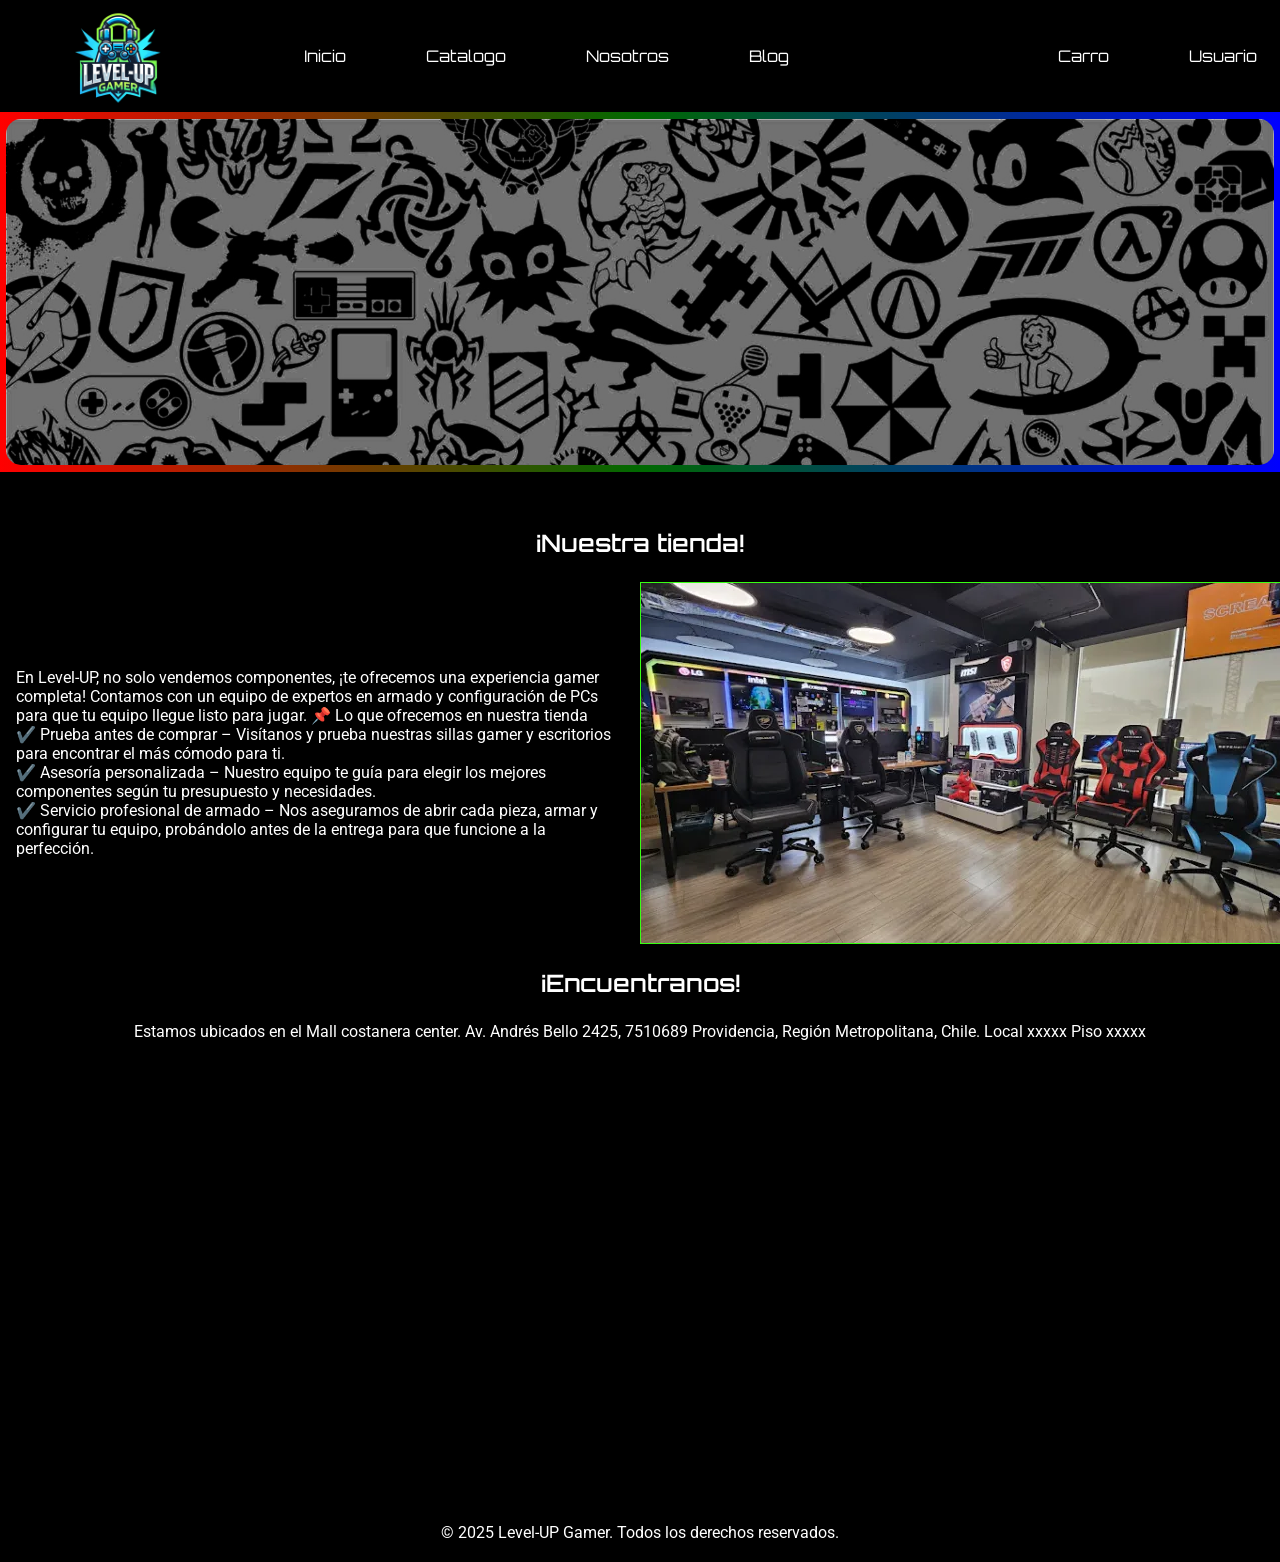
==== aboutus.html @ e1739fb5 "proyecto frontEnd terminado" ====
<!DOCTYPE html>
<html lang="en">
<head>
    <meta charset="UTF-8">
    <meta name="viewport" content="width=device-width, initial-scale=1.0">
    <link rel="stylesheet" href="estiloabout.css">
    <title>Document</title>
</head>
<body>
    <header>
        <div id="logo">
            <img src="Level-Up.png" alt="Level-Up">
        </div>
        <nav id="catalogonav">
            <a href="index.html">Inicio</a>
            <a href="catalogo.html">Catalogo</a>
            <a href="aboutus.html">Nosotros</a>
            <a href="#">Blog</a>
        </nav>
        <div id="extra">
            <a href="#">Carro</a>
            <a href="login.html">Usuario</a>
        </div>
    </header>
    <section id="seccion1">
        <div id="background"></div>
    </section>
    <section id="seccion2">
        <p class="destacado">¡Nuestra tienda!</p>
        <div id="descripcion">
            <div id="texto">
                <p>En Level-UP, no solo vendemos componentes, ¡te ofrecemos una experiencia gamer completa! Contamos con un equipo de expertos en armado y configuración de PCs para que tu equipo llegue listo para jugar.
                    📌 Lo que ofrecemos en nuestra tienda <br>
                    ✔️ Prueba antes de comprar – Visítanos y prueba nuestras sillas gamer y escritorios para encontrar el más cómodo para ti. <br>
                    ✔️ Asesoría personalizada – Nuestro equipo te guía para elegir los mejores componentes según tu presupuesto y necesidades. <br>
                    ✔️ Servicio profesional de armado – Nos aseguramos de abrir cada pieza, armar y configurar tu equipo, probándolo antes de la entrega para que funcione a la perfección.
                </p>
            </div>
            <div id="foto">
                <img src="tienda.webp" alt="Tienda" id="tienda">
            </div>
        </div>
        <div id="ubicacion">
            <p class="destacado">¡Encuentranos!</p>
            <p>Estamos ubicados en el Mall costanera center. Av. Andrés Bello 2425, 7510689 Providencia, Región Metropolitana, Chile. Local xxxxx Piso xxxxx</p>
            <iframe src="https://www.google.com/maps/embed?pb=!1m18!1m12!1m3!1d3330.201563519307!2d-70.60897038980025!3d-33.417988995737595!2m3!1f0!2f0!3f0!3m2!1i1024!2i768!4f13.1!3m3!1m2!1s0x9662cf69d4854951%3A0x9a87ef2fefaad0df!2sCenco%20Costanera!5e0!3m2!1ses-419!2sus!4v1757438731060!5m2!1ses-419!2sus" width="600" height="450" style="border:0;" allowfullscreen="" loading="lazy" referrerpolicy="no-referrer-when-downgrade"></iframe>
        </div>
    </section>
        <footer class="footer">
        <p>&copy; 2025 Level-UP Gamer. Todos los derechos reservados.</p>
    </footer>
</body>
</html>
---- estiloabout.css ----
@import url('https://fonts.googleapis.com/css2?family=Gidole&family=Lato:ital,wght@0,100;0,300;0,400;0,700;0,900;1,100;1,300;1,400;1,700;1,900&family=Libertinus+Serif+Display&family=Montserrat:ital,wght@0,100..900;1,100..900&family=Roboto:ital,wght@0,100..900;1,100..900&display=swap');
@import url('https://fonts.googleapis.com/css2?family=Gidole&family=Lato:ital,wght@0,100;0,300;0,400;0,700;0,900;1,100;1,300;1,400;1,700;1,900&family=Libertinus+Serif+Display&family=Montserrat:ital,wght@0,100..900;1,100..900&family=Orbitron:wght@400..900&family=Roboto:ital,wght@0,100..900;1,100..900&display=swap');

*{
    margin: 0;
    box-sizing: border-box;
    font-family: Roboto;
    color: #ffffff;
    text-decoration: none;
}

body{
    display: flex;
    justify-content: center;
    align-items: center;
    flex-direction: column;
    background-color: #000000;
}

h2{
    padding-top: 2rem;
    font-family: Orbitron;
}

#cat{
    font-family: Orbitron;
    padding-bottom: 2rem;
}

p{

}

header{
    display: flex;
    justify-content: center;
    align-items: center;
    flex-direction: row;
    width: 100%;
    height: 7rem;
}

#logo{
    display: flex;
    justify-content: flex-start;
    align-items: center;
    padding: 2rem;
    width: 20%;
}

#logo > img{
    height: 110px;
    padding-left: 2rem;
}

#catalogonav{
    display: flex;
    justify-content: center;
    align-items: center;
    flex-direction: row;
    column-gap: 3rem;
    padding-right: 5rem;
    width: 70%;
}

#catalogonav > a{
    padding: 1rem;
    border-radius: 5px;
    font-family: Orbitron;
    transition: background-color 0.3s ease, transform 0.2s ease;
}



/*#catalogonav > a:hover{
    background: linear-gradient(to right, #1E90FF, #39FF14)
}*/

#catalogonav > a:hover{
    background: linear-gradient(to right, #1E90FF, #39FF14);
    transform: scale(1.05);
}

#extra{
    display: flex;
    justify-content: center;
    align-items: center;
    flex-direction: row;
    column-gap: 3rem;
    padding-left: 5rem;
    width: 30%;
}

#extra > a{
    padding: 1rem;
    border-radius: 5px;
    font-family: Orbitron;
    transition: background-color 0.3s ease, transform 0.2s ease;
}

#extra > a:hover {
    background-color: var(--accent-green);
    transform: scale(1.05);
}

#extra > a:hover{
    background: linear-gradient(to right, #1E90FF, #39FF14)
}

#seccion1{
    height: 40vh;
    width: 100%;
    display: flex;
    justify-content: center;
    align-items: center;
    background: linear-gradient(to right, #ff0000, #006900, #0000ff);
    margin-bottom: 2rem;
}

#background{
    height: 96%;
    width: 99%;
    background-image: url('background.jpg');
    background-size: cover;
    background-repeat: no-repeat;
    border-radius: 15px;
}

#seccion2{
    display: flex;
    justify-content: center;
    align-items: center;
    flex-direction: column;
}

.destacado{
    display: flex;
    justify-content: center;
    padding: 1.5rem;
    font-family: Orbitron;
    font-size: 1.5rem;
    font-weight: 600;
}

#descripcion{
    display: flex;
    justify-content: center;
    align-items: center;
    flex-direction: row;
}

#texto{
    display: flex;
    justify-content: center;
    width: 50%;
    padding-left: 1rem;
    padding-right: 1rem;
}

#foto{
    display: flex;
    justify-content: center;
    width: 50%;
    border: 1px#39FF14 solid;
}

#ubicacion>iframe{
    width: 600px;
    height: 450px;
    border: 1px#39FF14 solid;
    flex-direction: column;  
}

.footer {
    text-align: center;
    padding: 20px;
    border-top: 2px #39FF14 solid var(--accent-green);
    color: var(--secondary-text-color);
    margin-top: 8px;
}
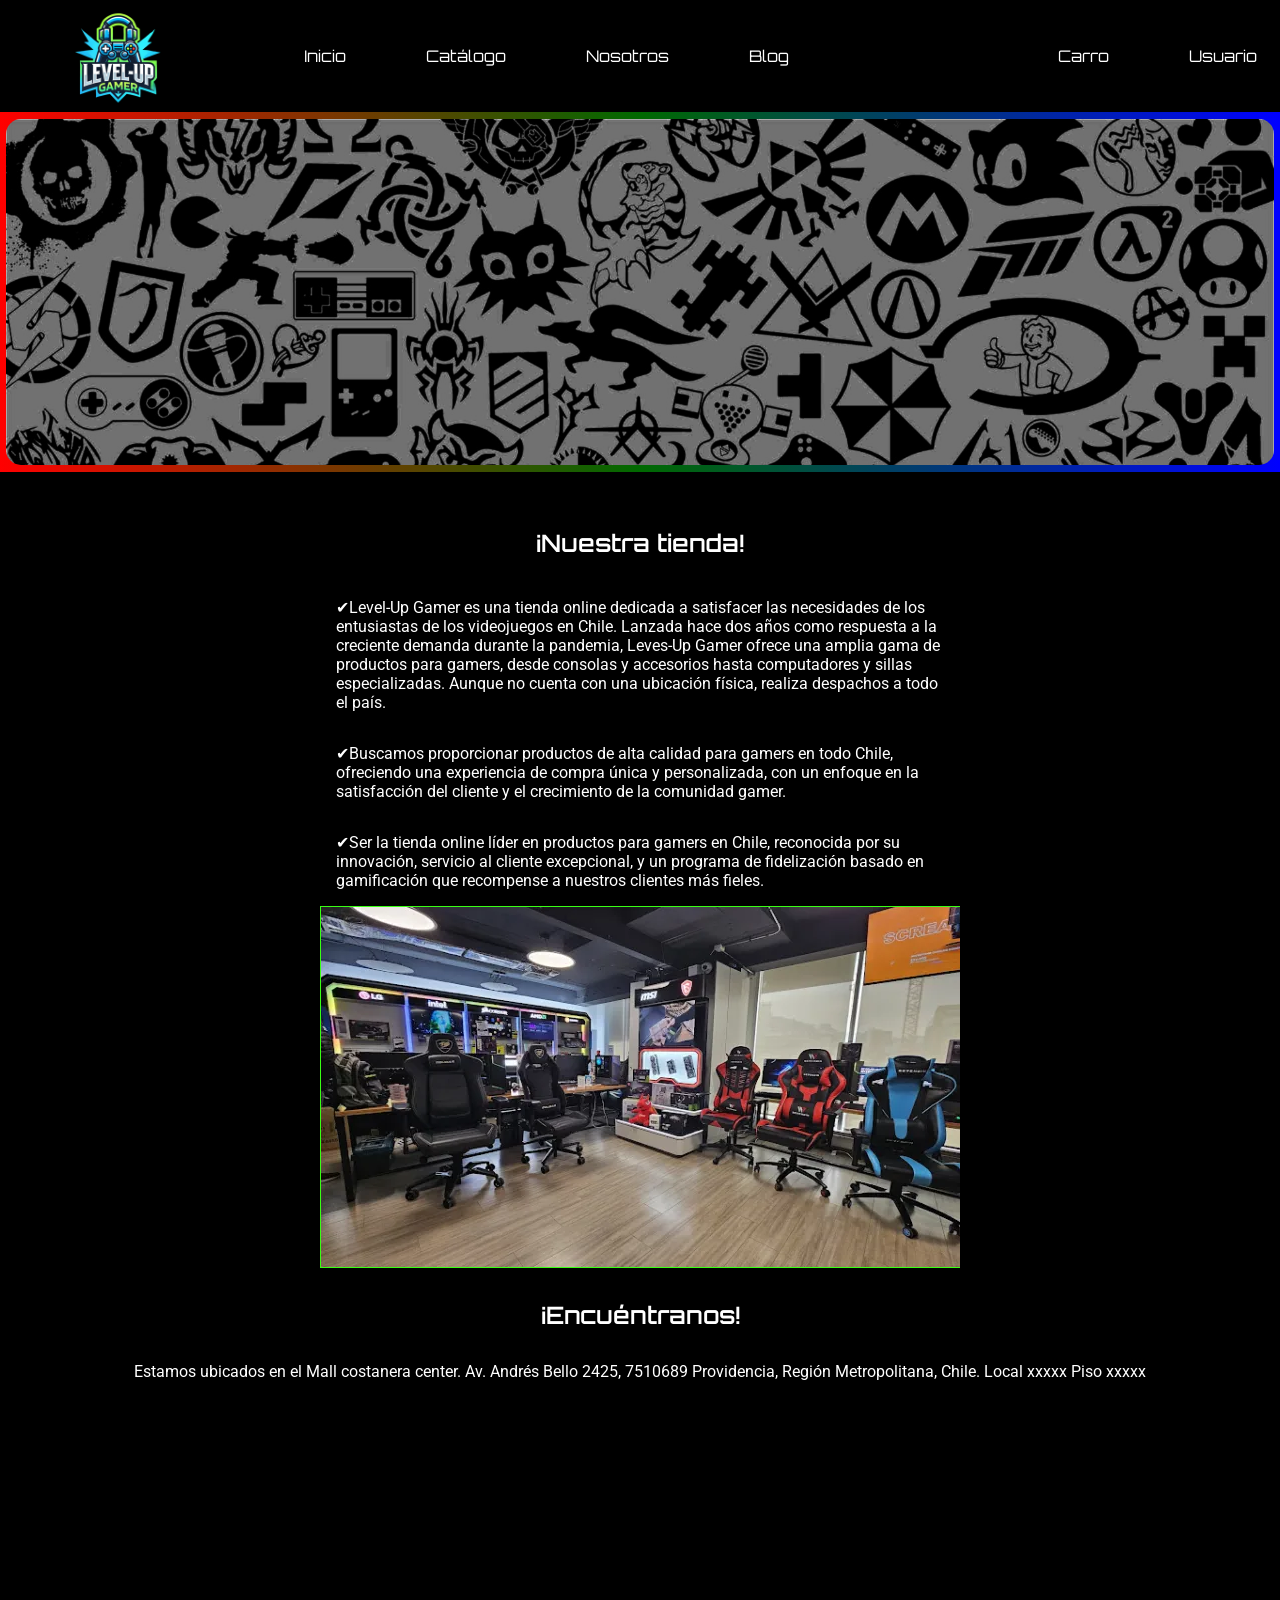
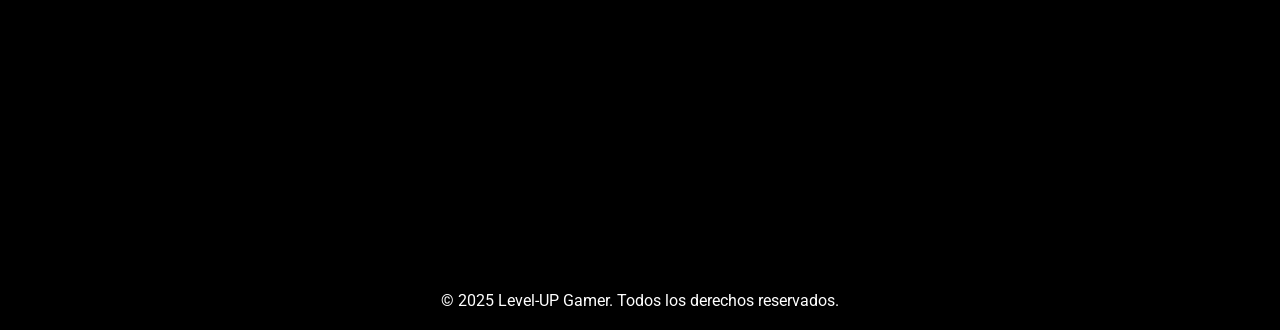
==== commit 1405e010: "cambios en entrega" ====
--- a/aboutus.html
+++ b/aboutus.html
@@ -13,7 +13,7 @@
         </div>
         <nav id="catalogonav">
             <a href="index.html">Inicio</a>
-            <a href="catalogo.html">Catalogo</a>
+            <a href="catalogo.html">Catálogo</a>
             <a href="aboutus.html">Nosotros</a>
             <a href="#">Blog</a>
         </nav>
@@ -28,12 +28,24 @@
     <section id="seccion2">
         <p class="destacado">¡Nuestra tienda!</p>
         <div id="descripcion">
-            <div id="texto">
-                <p>En Level-UP, no solo vendemos componentes, ¡te ofrecemos una experiencia gamer completa! Contamos con un equipo de expertos en armado y configuración de PCs para que tu equipo llegue listo para jugar.
-                    📌 Lo que ofrecemos en nuestra tienda <br>
-                    ✔️ Prueba antes de comprar – Visítanos y prueba nuestras sillas gamer y escritorios para encontrar el más cómodo para ti. <br>
-                    ✔️ Asesoría personalizada – Nuestro equipo te guía para elegir los mejores componentes según tu presupuesto y necesidades. <br>
-                    ✔️ Servicio profesional de armado – Nos aseguramos de abrir cada pieza, armar y configurar tu equipo, probándolo antes de la entrega para que funcione a la perfección.
+            <div class="texto">
+                <p>✔Level-Up Gamer es una tienda online dedicada a satisfacer las necesidades de los entusiastas de los
+                    videojuegos en Chile. Lanzada hace dos años como respuesta a la creciente demanda durante la
+                    pandemia, Leves-Up Gamer ofrece una amplia gama de productos para gamers, desde consolas y
+                    accesorios hasta computadores y sillas especializadas. Aunque no cuenta con una ubicación física,
+                    realiza despachos a todo el país.
+                </p>
+            </div>
+            <div class="texto">
+                <p>✔Buscamos proporcionar productos de alta calidad para gamers en todo Chile, ofreciendo una experiencia de
+                    compra única y personalizada, con un enfoque en la satisfacción del cliente y el crecimiento de la
+                    comunidad gamer.
+                </p>
+            </div>
+            <div class="texto">
+                <p>✔Ser la tienda online líder en productos para gamers en Chile, reconocida por su innovación, servicio
+                    al cliente excepcional, y un programa de fidelización basado en gamificación que recompense a
+                    nuestros clientes más fieles.
                 </p>
             </div>
             <div id="foto">
@@ -41,7 +53,7 @@
             </div>
         </div>
         <div id="ubicacion">
-            <p class="destacado">¡Encuentranos!</p>
+            <p class="destacado">¡Encuéntranos!</p>
             <p>Estamos ubicados en el Mall costanera center. Av. Andrés Bello 2425, 7510689 Providencia, Región Metropolitana, Chile. Local xxxxx Piso xxxxx</p>
             <iframe src="https://www.google.com/maps/embed?pb=!1m18!1m12!1m3!1d3330.201563519307!2d-70.60897038980025!3d-33.417988995737595!2m3!1f0!2f0!3f0!3m2!1i1024!2i768!4f13.1!3m3!1m2!1s0x9662cf69d4854951%3A0x9a87ef2fefaad0df!2sCenco%20Costanera!5e0!3m2!1ses-419!2sus!4v1757438731060!5m2!1ses-419!2sus" width="600" height="450" style="border:0;" allowfullscreen="" loading="lazy" referrerpolicy="no-referrer-when-downgrade"></iframe>
         </div>
--- a/estiloabout.css
+++ b/estiloabout.css
@@ -146,15 +146,14 @@
     display: flex;
     justify-content: center;
     align-items: center;
-    flex-direction: row;
+    flex-direction: column;
 }
 
-#texto{
+.texto{
     display: flex;
     justify-content: center;
     width: 50%;
-    padding-left: 1rem;
-    padding-right: 1rem;
+    padding: 1rem;
 }
 
 #foto{
@@ -164,11 +163,22 @@
     border: 1px#39FF14 solid;
 }
 
+#ubicacion{
+    display: flex;
+    justify-content: center;
+    align-items: center;
+    flex-direction: column;
+    padding: 1rem;
+}
+
+#ubicacion>p{
+    padding: 1rem;
+}
+
 #ubicacion>iframe{
     width: 600px;
     height: 450px;
-    border: 1px#39FF14 solid;
-    flex-direction: column;  
+    border: 1px#39FF14 solid;  
 }
 
 .footer {
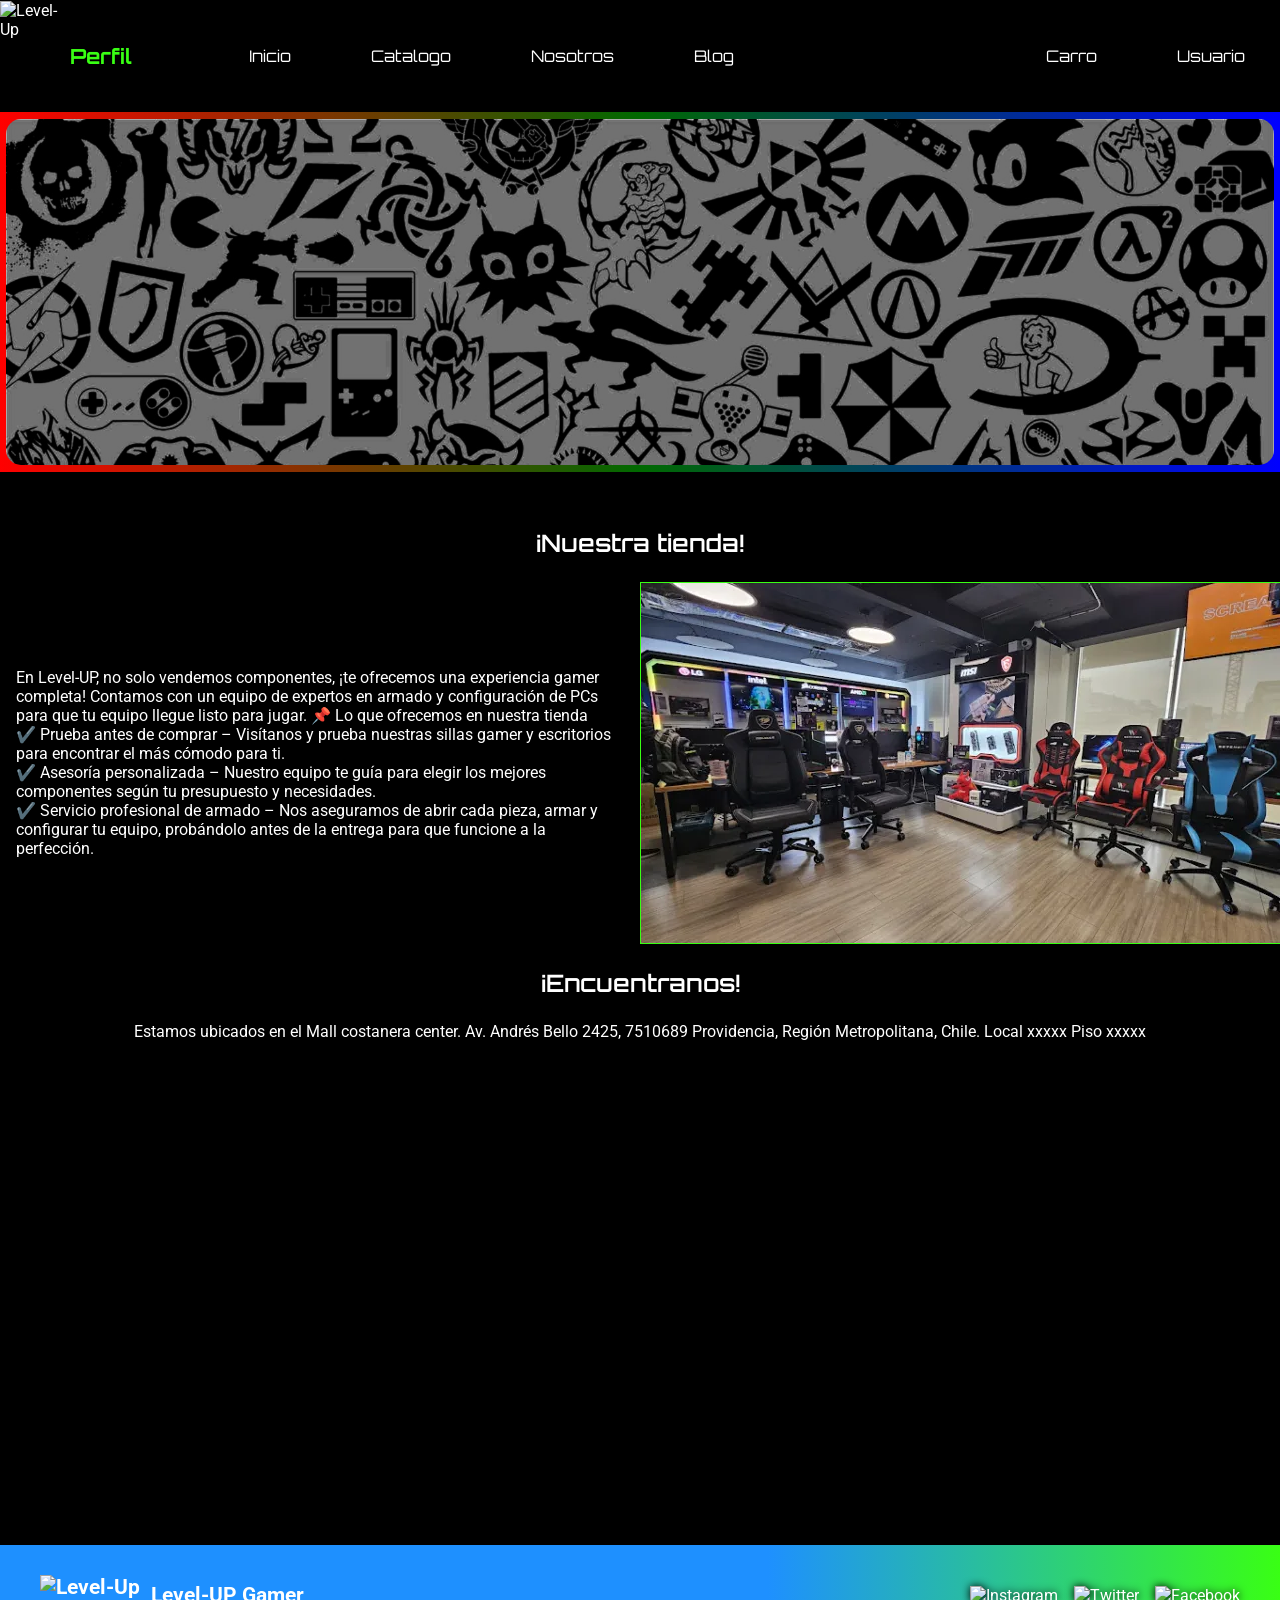
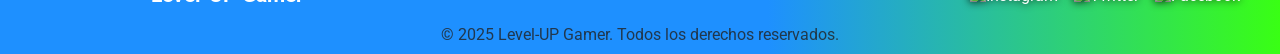
==== commit d56ffec1: "Agregado el blog, Carrito y perfil, se termino el footer" ====
--- a/aboutus.html
+++ b/aboutus.html
@@ -8,17 +8,20 @@
 </head>
 <body>
     <header>
-        <div id="logo">
-            <img src="Level-Up.png" alt="Level-Up">
+       <div id="logo">
+            <a href="perfil.html" class="logo-link">
+            <img src="https://raw.githubusercontent.com/0dr4d3kdb/proyectofullstack1/a998f004585f2377fc7ea88e2dae116bd8ee0fb2/Level-Up.png" alt="Level-Up">
+            <span class="logo-text">Perfil</span>
+            </a>
         </div>
         <nav id="catalogonav">
             <a href="index.html">Inicio</a>
-            <a href="catalogo.html">Catálogo</a>
+            <a href="catalogo.html">Catalogo</a>
             <a href="aboutus.html">Nosotros</a>
-            <a href="#">Blog</a>
+            <a href="blog.html">Blog</a>
         </nav>
         <div id="extra">
-            <a href="#">Carro</a>
+            <a href="carrito.html">Carro</a>
             <a href="login.html">Usuario</a>
         </div>
     </header>
@@ -28,38 +31,39 @@
     <section id="seccion2">
         <p class="destacado">¡Nuestra tienda!</p>
         <div id="descripcion">
-            <div class="texto">
-                <p>✔Level-Up Gamer es una tienda online dedicada a satisfacer las necesidades de los entusiastas de los
-                    videojuegos en Chile. Lanzada hace dos años como respuesta a la creciente demanda durante la
-                    pandemia, Leves-Up Gamer ofrece una amplia gama de productos para gamers, desde consolas y
-                    accesorios hasta computadores y sillas especializadas. Aunque no cuenta con una ubicación física,
-                    realiza despachos a todo el país.
-                </p>
-            </div>
-            <div class="texto">
-                <p>✔Buscamos proporcionar productos de alta calidad para gamers en todo Chile, ofreciendo una experiencia de
-                    compra única y personalizada, con un enfoque en la satisfacción del cliente y el crecimiento de la
-                    comunidad gamer.
-                </p>
-            </div>
-            <div class="texto">
-                <p>✔Ser la tienda online líder en productos para gamers en Chile, reconocida por su innovación, servicio
-                    al cliente excepcional, y un programa de fidelización basado en gamificación que recompense a
-                    nuestros clientes más fieles.
+            <div id="texto">
+                <p>En Level-UP, no solo vendemos componentes, ¡te ofrecemos una experiencia gamer completa! Contamos con un equipo de expertos en armado y configuración de PCs para que tu equipo llegue listo para jugar.
+                    📌 Lo que ofrecemos en nuestra tienda <br>
+                    ✔️ Prueba antes de comprar – Visítanos y prueba nuestras sillas gamer y escritorios para encontrar el más cómodo para ti. <br>
+                    ✔️ Asesoría personalizada – Nuestro equipo te guía para elegir los mejores componentes según tu presupuesto y necesidades. <br>
+                    ✔️ Servicio profesional de armado – Nos aseguramos de abrir cada pieza, armar y configurar tu equipo, probándolo antes de la entrega para que funcione a la perfección.
                 </p>
             </div>
             <div id="foto">
-                <img src="tienda.webp" alt="Tienda" id="tienda">
+                <img src="imagenes/tienda.webp" alt="Tienda" id="tienda">
             </div>
         </div>
         <div id="ubicacion">
-            <p class="destacado">¡Encuéntranos!</p>
+            <p class="destacado">¡Encuentranos!</p>
             <p>Estamos ubicados en el Mall costanera center. Av. Andrés Bello 2425, 7510689 Providencia, Región Metropolitana, Chile. Local xxxxx Piso xxxxx</p>
             <iframe src="https://www.google.com/maps/embed?pb=!1m18!1m12!1m3!1d3330.201563519307!2d-70.60897038980025!3d-33.417988995737595!2m3!1f0!2f0!3f0!3m2!1i1024!2i768!4f13.1!3m3!1m2!1s0x9662cf69d4854951%3A0x9a87ef2fefaad0df!2sCenco%20Costanera!5e0!3m2!1ses-419!2sus!4v1757438731060!5m2!1ses-419!2sus" width="600" height="450" style="border:0;" allowfullscreen="" loading="lazy" referrerpolicy="no-referrer-when-downgrade"></iframe>
         </div>
     </section>
         <footer class="footer">
-        <p>&copy; 2025 Level-UP Gamer. Todos los derechos reservados.</p>
-    </footer>
+    <div class="footer-content">
+        <div class="footer-logo">
+            <img src="https://raw.githubusercontent.com/0dr4d3kdb/proyectofullstack1/a998f004585f2377fc7ea88e2dae116bd8ee0fb2/Level-Up.png" alt="Level-Up" height="40">
+            <span>Level-UP Gamer</span>
+        </div>
+        <div class="footer-social">
+            <a href="#" title="Instagram"><img src="https://cdn-icons-png.flaticon.com/512/2111/2111463.png" alt="Instagram" height="28"></a>
+            <a href="#" title="Twitter"><img src="https://cdn-icons-png.flaticon.com/512/733/733579.png" alt="Twitter" height="28"></a>
+            <a href="#" title="Facebook"><img src="https://cdn-icons-png.flaticon.com/512/733/733547.png" alt="Facebook" height="28"></a>
+        </div>
+    </div>
+    <div class="footer-copy">
+        &copy; 2025 Level-UP Gamer. Todos los derechos reservados.
+    </div>
+</footer>
 </body>
 </html>
--- a/estiloabout.css
+++ b/estiloabout.css
@@ -40,19 +40,42 @@
     height: 7rem;
 }
 
-#logo{
-    display: flex;
-    justify-content: flex-start;
-    align-items: center;
-    padding: 2rem;
-    width: 20%;
-}
-
-#logo > img{
+#logo a {
+    display: flex;
+    align-items: center;
+    border-radius: 10px;
+    transition: box-shadow 0.2s;
+}
+
+#logo a:active {
+    box-shadow: 0 0 10px var(--accent-blue);
+    transform: scale(0.97);
+}
+
+#logo img {
     height: 110px;
-    padding-left: 2rem;
-}
-
+    width: auto;
+    max-width: 220px;
+    padding-left: 0;
+    transition: transform 0.2s;
+}
+.logo-link {
+    display: flex;
+    align-items: center;
+    gap: 0.7rem;
+    text-decoration: none;
+
+}
+
+.logo-text {
+    color: #39FF14;
+    font-family: Orbitron, sans-serif;
+    font-size: 1.3rem;
+    font-weight: bold;
+    margin: 0;
+    padding: 0;
+    line-height: 1;
+}
 #catalogonav{
     display: flex;
     justify-content: center;
@@ -120,7 +143,7 @@
 #background{
     height: 96%;
     width: 99%;
-    background-image: url('background.jpg');
+    background-image: url('imagenes/background.jpg');
     background-size: cover;
     background-repeat: no-repeat;
     border-radius: 15px;
@@ -146,14 +169,15 @@
     display: flex;
     justify-content: center;
     align-items: center;
-    flex-direction: column;
-}
-
-.texto{
+    flex-direction: row;
+}
+
+#texto{
     display: flex;
     justify-content: center;
     width: 50%;
-    padding: 1rem;
+    padding-left: 1rem;
+    padding-right: 1rem;
 }
 
 #foto{
@@ -161,30 +185,67 @@
     justify-content: center;
     width: 50%;
     border: 1px#39FF14 solid;
-}
-
-#ubicacion{
-    display: flex;
-    justify-content: center;
-    align-items: center;
-    flex-direction: column;
-    padding: 1rem;
-}
-
-#ubicacion>p{
-    padding: 1rem;
 }
 
 #ubicacion>iframe{
     width: 600px;
     height: 450px;
-    border: 1px#39FF14 solid;  
+    border: 1px#39FF14 solid;
+    flex-direction: column;  
 }
 
 .footer {
+    width: 100vw;
+    left: 0;
+    position: relative;
+    background: linear-gradient(to right, #1E90FF 60%, #39FF14 100%);
+    color: #fff;
+    padding: 30px 0 10px 0;
+    margin-top: 50px;
+    font-family: 'Roboto', sans-serif;
+    border-top: none;
+    box-sizing: border-box;
+}
+
+.footer-content {
+    display: flex;
+    flex-wrap: wrap;
+    justify-content: space-between;
+    align-items: center;
+    width: 100%;
+    padding: 0 40px;
+    box-sizing: border-box;
+    gap: 2rem;
+}
+
+.footer-logo {
+    display: flex;
+    align-items: center;
+    gap: 0.7rem;
+    font-family: 'Orbitron', sans-serif;
+    font-size: 1.3rem;
+    font-weight: bold;
+}
+
+.footer-social {
+    display: flex;
+    gap: 1rem;
+}
+
+.footer-social img {
+    filter: drop-shadow(0 0 4px #000);
+    transition: transform 0.2s;
+}
+
+.footer-social a:hover img {
+    transform: scale(1.15);
+}
+
+.footer-copy {
     text-align: center;
-    padding: 20px;
-    border-top: 2px #39FF14 solid var(--accent-green);
-    color: var(--secondary-text-color);
-    margin-top: 8px;
+    color: #222;
+    font-size: 1rem;
+    margin-top: 10px;
+    font-family: 'Roboto', sans-serif;
+    opacity: 0.8;
 }
